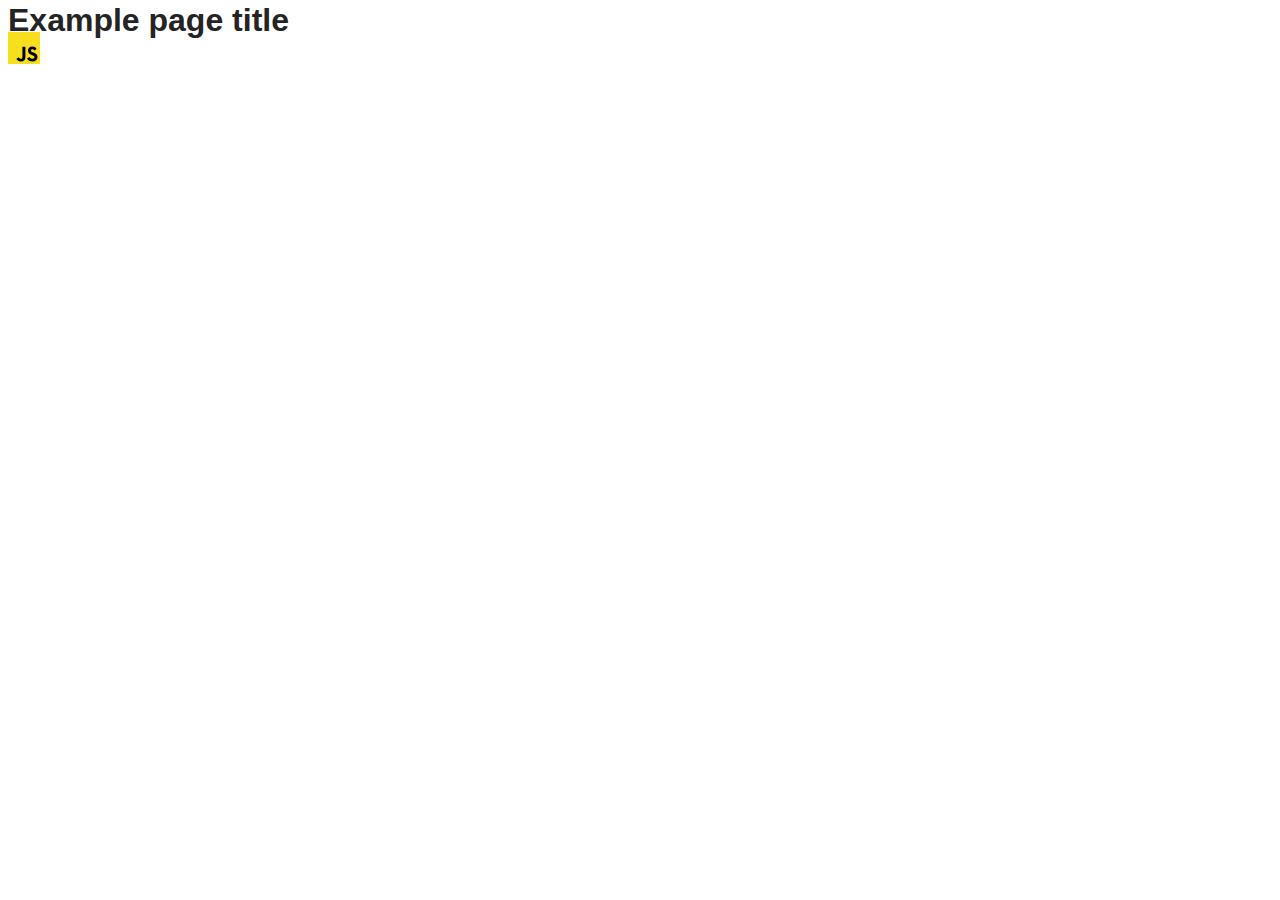
==== src/index.html @ 91d16074 "Initial commit" ====
<!DOCTYPE html>
<html lang="en">
  <head>
    <meta charset="UTF-8" />
    <link rel="icon" type="image/svg+xml" href="/favicon.svg" />
    <meta name="viewport" content="width=device-width, initial-scale=1.0" />
    <title>Vanilla App Template</title>
    <link rel="stylesheet" href="./css/styles.css" />
  </head>
  <body>
    <load ="partials/header.html" />

    <section>
      <h1>Example page title</h1>
      <!-- Path to images as from index.html file -->
      <img src="./img/javascript.svg" alt="" />
    </section>

    <!-- Loads the specified .html file -->
    <load ="partials/vite-promo.html" />

    <script type="module" src="./main.js"></script>
  </body>
</html>
---- src/css/styles.css ----
/**
  |============================
  | include css partials with
  | default @import url()
  |============================
*/
@import url('./reset.css');
@import url('./vite-promo.css');
@import url('./header.css');

:root {
  font-family: Inter, Avenir, Helvetica, Arial, sans-serif;
  font-size: 16px;
  line-height: 24px;
  font-weight: 400;

  color: #242424;
  background-color: rgba(255, 255, 255, 0.87);

  font-synthesis: none;
  text-rendering: optimizeLegibility;
  -webkit-font-smoothing: antialiased;
  -moz-osx-font-smoothing: grayscale;
  -webkit-text-size-adjust: 100%;
}
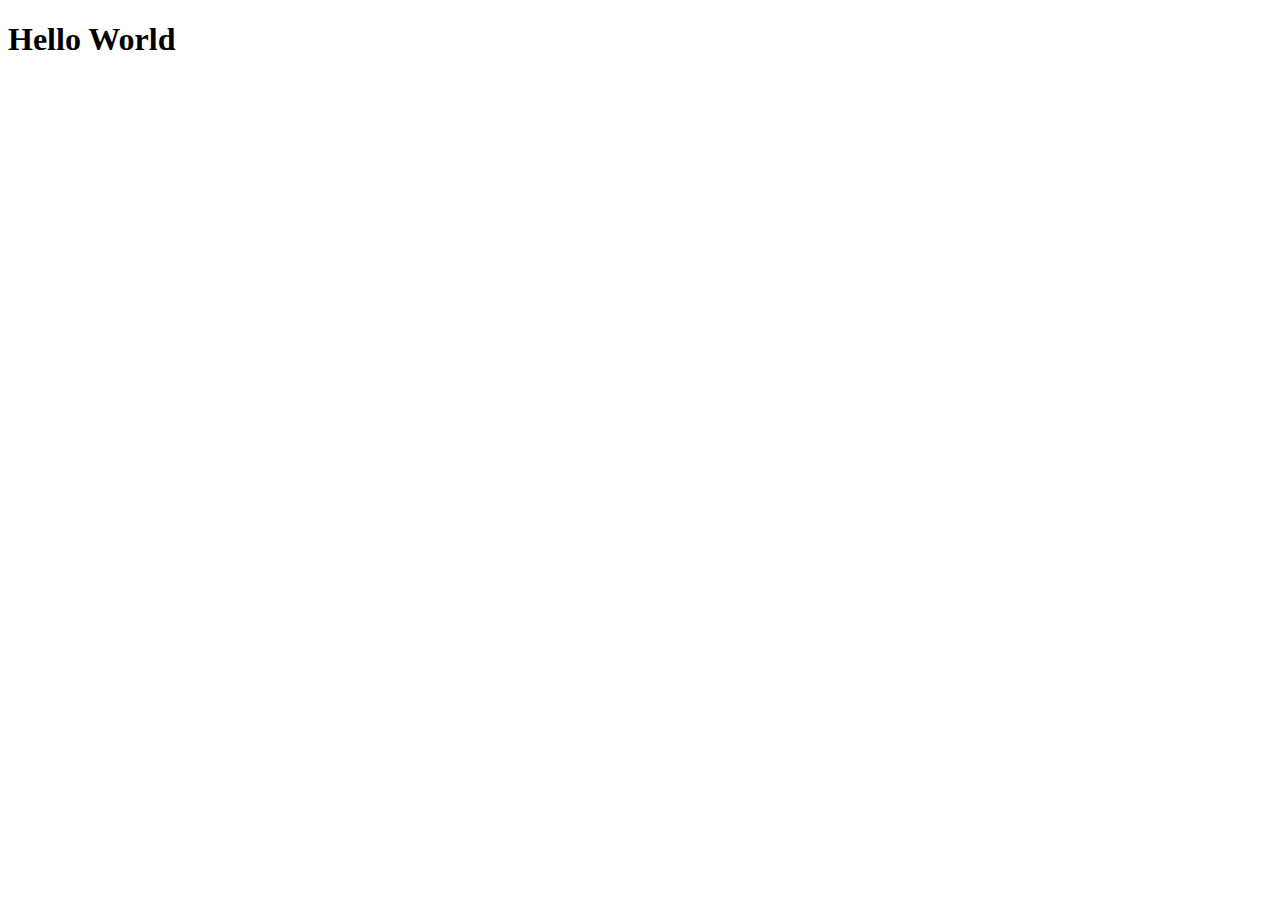
==== commit 2da49d7f: "first commit" ====
--- a/src/index.html
+++ b/src/index.html
@@ -5,20 +5,11 @@
     <link rel="icon" type="image/svg+xml" href="/favicon.svg" />
     <meta name="viewport" content="width=device-width, initial-scale=1.0" />
     <title>Vanilla App Template</title>
-    <link rel="stylesheet" href="./css/styles.css" />
   </head>
   <body>
-    <load ="partials/header.html" />
-
-    <section>
-      <h1>Example page title</h1>
-      <!-- Path to images as from index.html file -->
-      <img src="./img/javascript.svg" alt="" />
-    </section>
-
-    <!-- Loads the specified .html file -->
-    <load ="partials/vite-promo.html" />
-
-    <script type="module" src="./main.js"></script>
+    <h1>Hello World</h1>
+    <script src="./main.js" type="module"></script>
+    <script src="./js/pixabay-api.js" type="module"></script>
+    <script src="./js/render-function.js" type="module"></script>
   </body>
 </html>
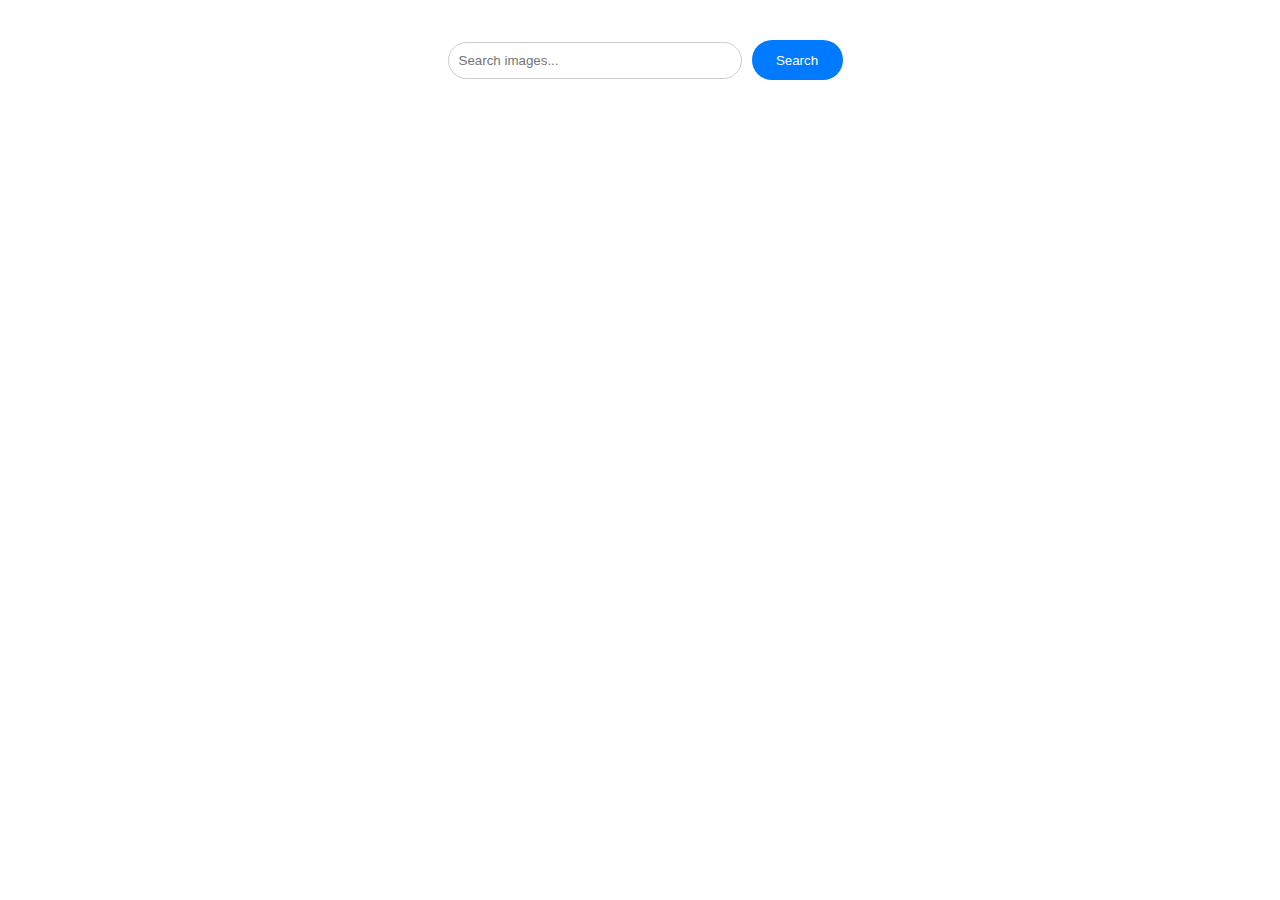
==== commit 8d32a85b: "update commit" ====
--- a/src/index.html
+++ b/src/index.html
@@ -4,12 +4,22 @@
     <meta charset="UTF-8" />
     <link rel="icon" type="image/svg+xml" href="/favicon.svg" />
     <meta name="viewport" content="width=device-width, initial-scale=1.0" />
+    <link rel="stylesheet" href="./css/styles.css" />
     <title>Vanilla App Template</title>
   </head>
   <body>
-    <h1>Hello World</h1>
+    <form id="searchForm" class="search-form">
+      <label for="searchInput"></label>
+      <input
+        type="text"
+        id="searchInput"
+        name="search"
+        placeholder="Search images..."
+        required
+      />
+      <button type="submit">Search</button>
+    </form>
+    <div class="results" id="results"></div>
     <script src="./main.js" type="module"></script>
-    <script src="./js/pixabay-api.js" type="module"></script>
-    <script src="./js/render-function.js" type="module"></script>
   </body>
 </html>
--- a/src/css/styles.css
+++ b/src/css/styles.css
@@ -0,0 +1,115 @@
+/**
+  |============================
+  | include css partials with
+  | default @import url()
+  |============================
+*/
+@import url('./reset.css');
+@import url('./vite-promo.css');
+@import url('./header.css');
+
+:root {
+  font-family: Inter, Avenir, Helvetica, Arial, sans-serif;
+  font-size: 16px;
+  line-height: 24px;
+  font-weight: 400;
+
+  color: #242424;
+  background-color: rgba(255, 255, 255, 0.87);
+
+  font-synthesis: none;
+  text-rendering: optimizeLegibility;
+  -webkit-font-smoothing: antialiased;
+  -moz-osx-font-smoothing: grayscale;
+  -webkit-text-size-adjust: 100%;
+}
+
+.loader {
+  border: 16px solid #f3f3f3;
+  border-radius: 50%;
+  border-top: 16px solid #3498db;
+  width: 120px;
+  height: 120px;
+  animation: spin 2s linear infinite;
+  margin: auto;
+}
+
+@keyframes spin {
+  0% { transform: rotate(0deg); }
+  100% { transform: rotate(360deg); }
+}
+
+/* styles.css */
+
+body {
+  margin: 0;
+  height: 1000v;
+  font-family: Arial, sans-serif;
+  margin: 20px;
+}
+
+.search-form {
+  display: flex;
+  justify-content: center;
+  align-items: center;
+  gap: 10px;
+  margin: auto;
+  padding: 20px;
+}
+
+.search-form label,
+.search-form input,
+.search-form button {
+  margin-bottom: 10px;
+}
+
+.search-form input {
+  width: 272px;
+  border-radius: 20px;
+  padding: 10px;
+  border: 1px solid #ccc;
+}
+
+.search-form button {
+  width: 91px;
+  height: 40px;
+  background-color: #007BFF;
+  color: white;
+  border: none;
+  border-radius: 20px;
+  cursor: pointer;
+}
+
+.results {
+  display: flex;
+  flex-wrap: wrap;
+  gap: 20px;
+  margin-top: 20px;
+  justify-content: center;
+}
+
+.card {
+  border: 1px solid #ccc;
+  border-radius: 8px;
+  overflow: hidden;
+  width: 300px;
+}
+
+.card img {
+  width: 100%;
+  height: auto;
+}
+
+.card-body {
+  padding: 10px;
+}
+
+.card-body p {
+  margin: 0;
+  margin-bottom: 10px;
+}
+
+.card-body .stats {
+  display: flex;
+  justify-content: space-between;
+}